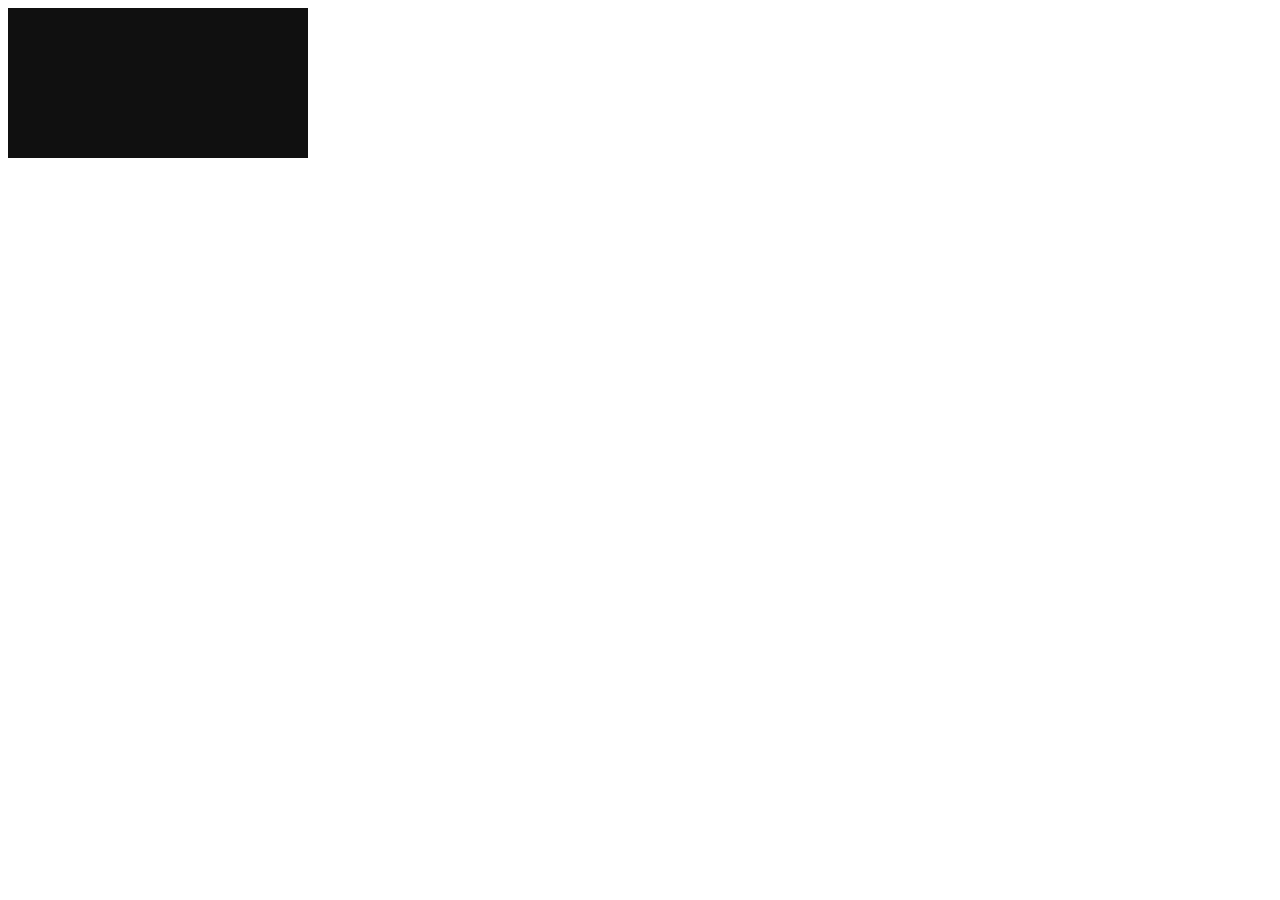
==== editor.html @ d4013d65 "move '/projects/{hash}' to '/projects/{hash}/ws' and add basic UI of editor" ====
<!DOCTYPE html>
<head>
</head>
<body>
	<canvas id="map"></canvas>
	<script>
		const BACKGROUND = "#101010"
		const WID_MIN = 128
		const HEI_MIN = 128
		const FPS = 60
		const atlas = new Image();
		const ctx = map.getContext("2d")

		function export_project() {
			const a = document.createElement("a");
			a.href = location.pathname + "/export";
			a.download = "";
			document.body.appendChild(a);
			a.click();
			a.remove();
		}

		function clear() {
			ctx.fillStyle = BACKGROUND
			ctx.fillRect(0, 0, map.width, map.height)
		}

		function draw(tilemap) {
			if(tilemap == null) {
				return
			}

			tilemap.forEach( (row, i) => {
				row.forEach( (col, j) => {
					if(col == 0 || col > frames.length) {
						return
					}
					let scaled = {x: wid * scale.x, y: hei * scale.y}
					ctx.drawImage(
						atlas,
						frames[col-1].x, frames[col-1].y, wid, hei,
						j * scaled.x, i * scaled.y, scaled.x, scaled.y 
					)
				})
			})
		}

		function readInt32LE(arr, offset) {
			return (
				arr[offset] |
				(arr[offset + 1] << 8) |
				(arr[offset + 2] << 16) |
				(arr[offset + 3] << 24)
			);
		}

		function decompress(compressed) {
			const height = readInt32LE(compressed, 4);
			const width  = readInt32LE(compressed, 0);

			const decompressed = Array.from({ length: height }, () => new Uint8Array(width));

			let prologue = 8;
			let repeats = 0;
			let element = 0;
			let wid = 0;
			let hei = 0;

			for (let i = prologue; i + 1 < compressed.length; i += 2) {
				repeats = compressed[i];
				element = compressed[i + 1];

				for (let j = 0; j < repeats; j++) {
					decompressed[hei][wid] = element;
					wid += 1;

					if (wid >= width) {
						wid = 0;
						hei += 1;
					}

					if (hei >= height) {
						return decompressed;
					}
				}
			}

			return decompressed;
		}

		let mouse = {x: 0, y: 0}
		let tile_selected = 1
		let stage = 0
		let frames = null
		let wid = 16
		let hei = 16
		let cols = 0
		let rows = 0
		let scale = {x: 1, y: 1}
		var tilemap = null
		const ws = new WebSocket(location.pathname + "/ws")
		ws.addEventListener("message", (event) => {
			var msg = JSON.parse(event.data)
			switch(stage){
				case 0:
					cols = msg.Wid
					rows = msg.Hei
					wid = msg.TileWid
					hei = msg.TileHei
					let compressed = msg.compressed.slice()
					console.log(compressed)
					tilemap = decompress(compressed)
					if(wid <= WID_MIN || hei <= HEI_MIN) {
						scale.x = WID_MIN/wid
						scale.y = HEI_MIN/hei
					}
					map.width = wid * scale.x * cols;
					map.height = hei * scale.y * rows;
					stage++
					break
				case 1:
					frames = msg.frames.slice()
					atlas.src = "/" + msg.ImgPath
					stage++
					break
				default:
					tilemap[msg.y][msg.x] = msg.tile
			}
		})

		map.addEventListener("mousedown", (e) => {
			const rect = map.getBoundingClientRect()
			const canvas_scale = {x: map.width / rect.width, y: map.height / rect.height }

			mouse.x = Math.floor((e.clientX - rect.left) / (wid * scale.x))
			mouse.y = Math.floor((e.clientY - rect.top) / (hei * scale.y))
			if(e.button === 0) {
				ws.send(JSON.stringify({x: mouse.x, y: mouse.y, tile: tile_selected}))
				tile_selected++
				if(tile_selected > frames.length) {
					tile_selected = 1
				}
			}
			if(e.button === 2) {
				ws.send(JSON.stringify({x: mouse.x, y: mouse.y, tile: 0}))
			}
		})

		function frame() {
			const dt = 1/FPS
			clear()
			draw(tilemap)
			setTimeout(frame, 1000/FPS)
		}
		setTimeout(frame, 1000/FPS)

	</script>
</body>
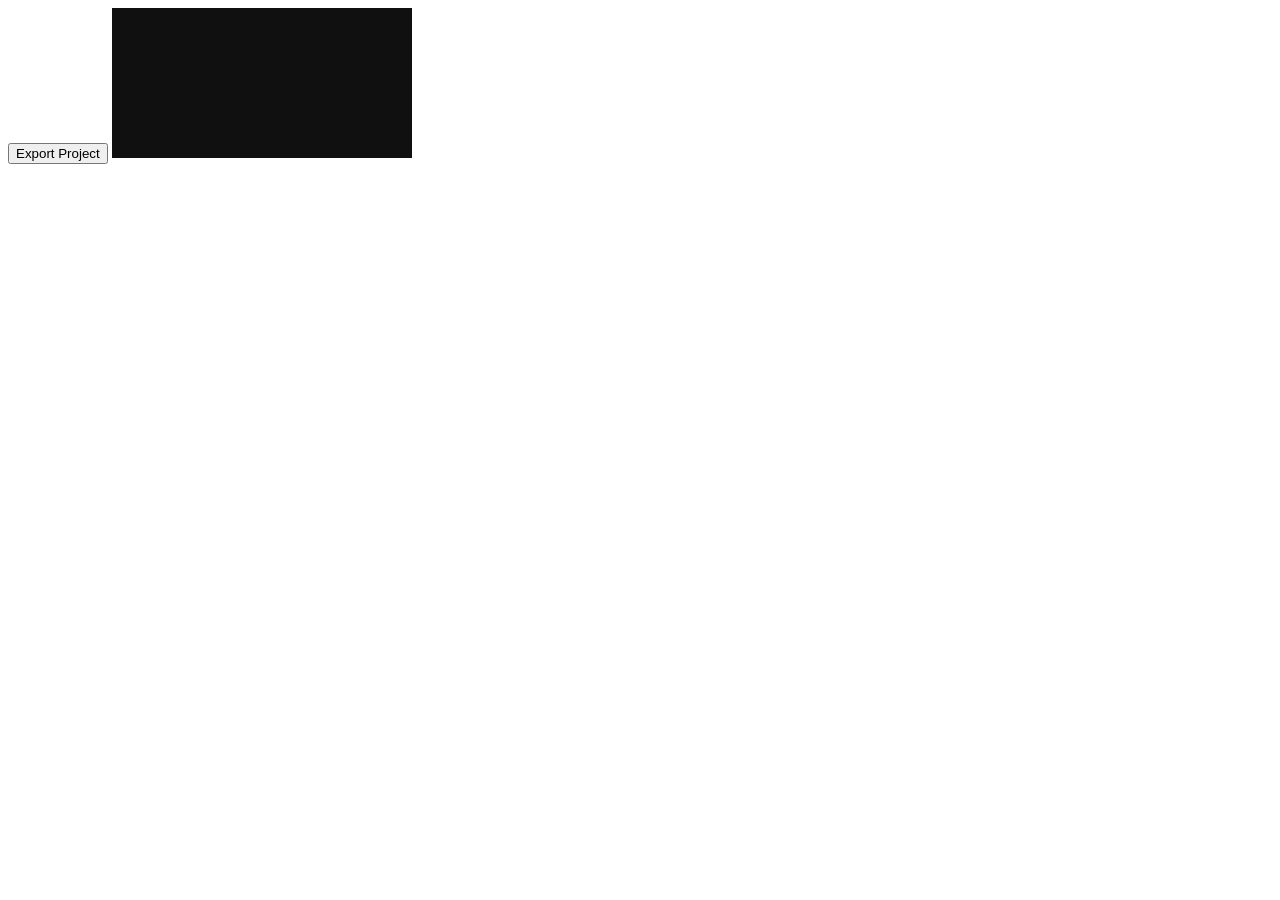
==== commit 04e3cb5c: "add export button" ====
--- a/editor.html
+++ b/editor.html
@@ -2,6 +2,7 @@
 <head>
 </head>
 <body>
+	<button onclick="export_project()">Export Project</button>
 	<canvas id="map"></canvas>
 	<script>
 		const BACKGROUND = "#101010"
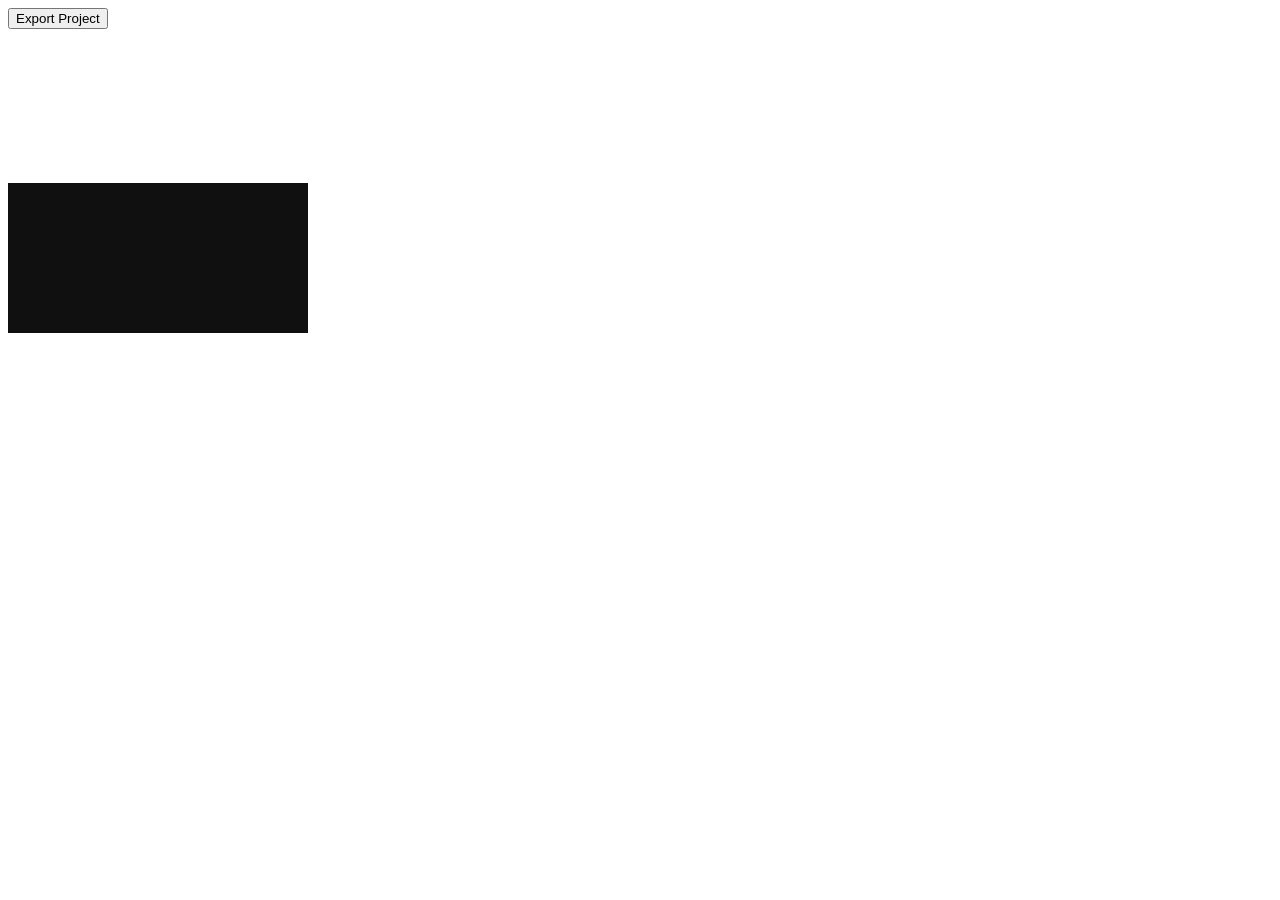
==== commit 0982b93f: "add tile selector" ====
--- a/editor.html
+++ b/editor.html
@@ -3,7 +3,12 @@
 </head>
 <body>
 	<button onclick="export_project()">Export Project</button>
+	<div id="container">
+	<div>
+	<canvas id="selector"></canvas>
+	</div>
 	<canvas id="map"></canvas>
+	</div>
 	<script>
 		const BACKGROUND = "#101010"
 		const WID_MIN = 128
@@ -11,6 +16,7 @@
 		const FPS = 60
 		const atlas = new Image();
 		const ctx = map.getContext("2d")
+		const selector_ctx = selector.getContext("2d")
 
 		function export_project() {
 			const a = document.createElement("a");
@@ -24,6 +30,22 @@
 		function clear() {
 			ctx.fillStyle = BACKGROUND
 			ctx.fillRect(0, 0, map.width, map.height)
+		}
+
+		function draw_selector(frames) {
+			if(frames == null)
+			{
+				return
+			}
+
+			frames.forEach( (frame, i) => {
+				let scaled = {x: wid * scale.x / 2, y: hei * scale.y / 2}
+				selector_ctx.drawImage(
+					atlas,
+					frame.x, frame.y, wid, hei,
+					i * scaled.x, 0, scaled.x, scaled.y 
+				)
+			});
 		}
 
 		function draw(tilemap) {
@@ -109,7 +131,6 @@
 					wid = msg.TileWid
 					hei = msg.TileHei
 					let compressed = msg.compressed.slice()
-					console.log(compressed)
 					tilemap = decompress(compressed)
 					if(wid <= WID_MIN || hei <= HEI_MIN) {
 						scale.x = WID_MIN/wid
@@ -122,6 +143,9 @@
 				case 1:
 					frames = msg.frames.slice()
 					atlas.src = "/" + msg.ImgPath
+					selector.width = frames.length * wid * scale.x / 2
+					selector.height = hei * scale.y / 2
+					draw_selector(frames)
 					stage++
 					break
 				default:
@@ -131,19 +155,21 @@
 
 		map.addEventListener("mousedown", (e) => {
 			const rect = map.getBoundingClientRect()
-			const canvas_scale = {x: map.width / rect.width, y: map.height / rect.height }
 
 			mouse.x = Math.floor((e.clientX - rect.left) / (wid * scale.x))
 			mouse.y = Math.floor((e.clientY - rect.top) / (hei * scale.y))
 			if(e.button === 0) {
 				ws.send(JSON.stringify({x: mouse.x, y: mouse.y, tile: tile_selected}))
-				tile_selected++
-				if(tile_selected > frames.length) {
-					tile_selected = 1
-				}
 			}
 			if(e.button === 2) {
 				ws.send(JSON.stringify({x: mouse.x, y: mouse.y, tile: 0}))
+			}
+		})
+
+		selector.addEventListener("mousedown", (e) => {
+			const rect = selector.getBoundingClientRect()
+			if(e.button === 0) {
+				tile_selected = Math.floor((e.clientX - rect.left) / (wid * scale.x / 2)) + 1
 			}
 		})
 
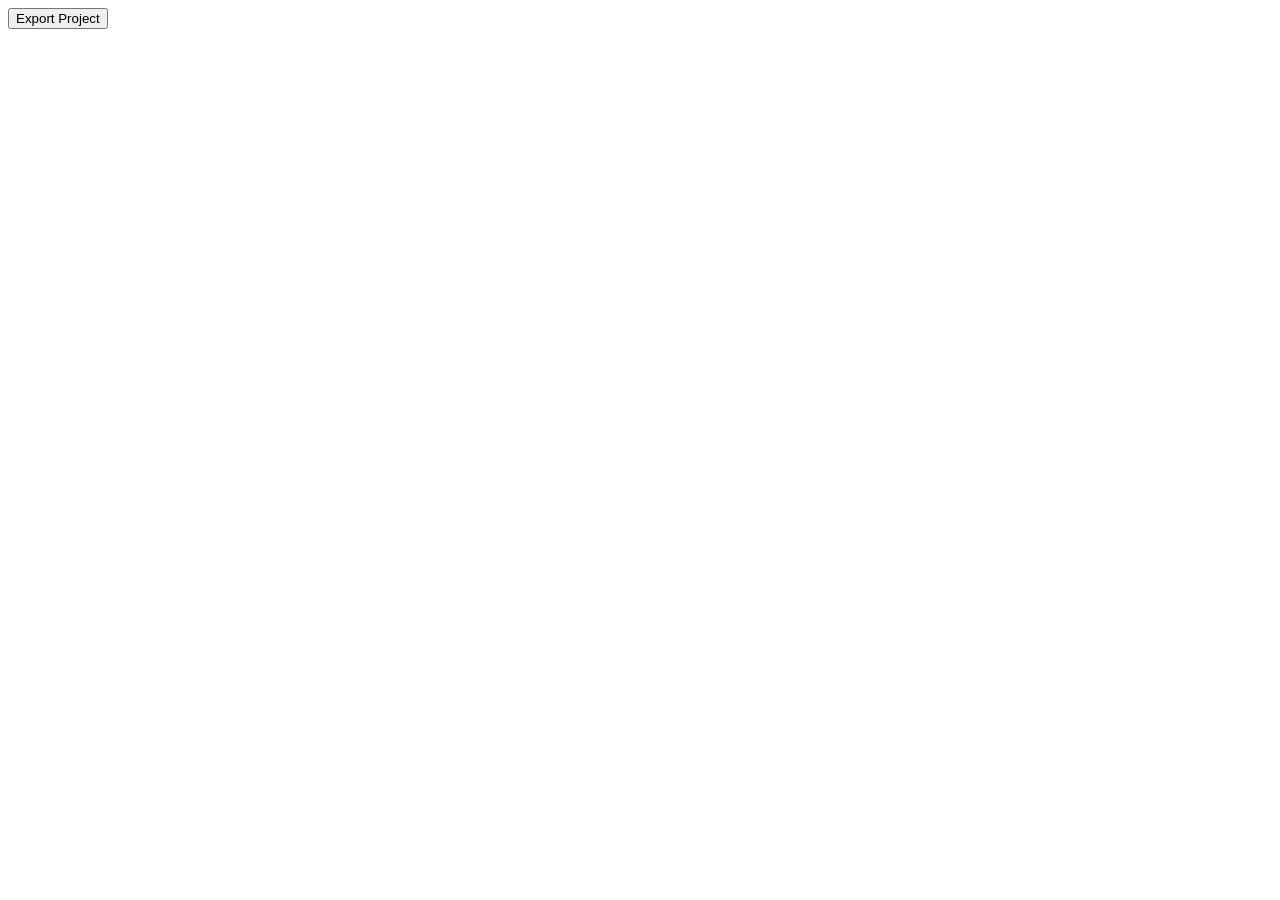
==== commit 4e93b708: "reduce amount of draw operations, tying it to input" ====
--- a/editor.html
+++ b/editor.html
@@ -38,13 +38,21 @@
 				return
 			}
 
+			col = 0
+			row = 0
 			frames.forEach( (frame, i) => {
 				let scaled = {x: wid * scale.x / 2, y: hei * scale.y / 2}
 				selector_ctx.drawImage(
 					atlas,
 					frame.x, frame.y, wid, hei,
-					i * scaled.x, 0, scaled.x, scaled.y 
+					col * scaled.x, row * scaled.y, scaled.x, scaled.y
 				)
+				col++;
+				if(col * scaled.x >= selector.width)
+				{
+					row++
+					col = 0
+				}
 			});
 		}
 
@@ -62,7 +70,7 @@
 					ctx.drawImage(
 						atlas,
 						frames[col-1].x, frames[col-1].y, wid, hei,
-						j * scaled.x, i * scaled.y, scaled.x, scaled.y 
+						j * scaled.x, i * scaled.y, scaled.x, scaled.y
 					)
 				})
 			})
@@ -111,7 +119,20 @@
 			return decompressed;
 		}
 
-		let mouse = {x: 0, y: 0}
+		function send_update(ws, e) {
+			const rect = map.getBoundingClientRect()
+
+			mouse.x = Math.floor((e.clientX - rect.left) / (wid * scale.x))
+			mouse.y = Math.floor((e.clientY - rect.top) / (hei * scale.y))
+			if(e.button === 0) {
+				ws.send(JSON.stringify({x: mouse.x, y: mouse.y, tile: tile_selected}))
+			}
+			if(e.button === 2) {
+				ws.send(JSON.stringify({x: mouse.x, y: mouse.y, tile: 0}))
+			}
+		}
+
+		let mouse = {x: 0, y: 0, down: false}
 		let tile_selected = 1
 		let stage = 0
 		let frames = null
@@ -143,43 +164,50 @@
 				case 1:
 					frames = msg.frames.slice()
 					atlas.src = "/" + msg.ImgPath
-					selector.width = frames.length * wid * scale.x / 2
-					selector.height = hei * scale.y / 2
-					draw_selector(frames)
+					selector.width = map.width
+					selector.height = Math.ceil(frames.length / (selector.width / (wid * scale.x))) * hei * scale.y / 2
+					atlas.onload = () => {
+						clear()
+						draw(tilemap)
+						draw_selector(frames)
+					}
 					stage++
 					break
 				default:
 					tilemap[msg.y][msg.x] = msg.tile
+					clear()
+					draw(tilemap)
+					draw_selector(frames)
 			}
 		})
 
 		map.addEventListener("mousedown", (e) => {
-			const rect = map.getBoundingClientRect()
-
-			mouse.x = Math.floor((e.clientX - rect.left) / (wid * scale.x))
-			mouse.y = Math.floor((e.clientY - rect.top) / (hei * scale.y))
-			if(e.button === 0) {
-				ws.send(JSON.stringify({x: mouse.x, y: mouse.y, tile: tile_selected}))
-			}
-			if(e.button === 2) {
-				ws.send(JSON.stringify({x: mouse.x, y: mouse.y, tile: 0}))
-			}
+			mouse.down = true
+			send_update(ws, e)
+		})
+
+		map.addEventListener("mouseup", (e) => {
+			mouse.down = false
+		})
+
+		map.addEventListener("mousemove", (e) => {
+			if(!mouse.down) {
+				return
+			}
+			send_update(ws, e)
+		})
+
+		map.addEventListener("mouseleave", (e) => {
+			mouse.down = false
 		})
 
 		selector.addEventListener("mousedown", (e) => {
 			const rect = selector.getBoundingClientRect()
+			mouse.x = Math.floor((e.clientX - rect.left) / (wid * scale.x / 2))
+			mouse.y = Math.floor((e.clientY - rect.top) / (hei * scale.y / 2))
 			if(e.button === 0) {
-				tile_selected = Math.floor((e.clientX - rect.left) / (wid * scale.x / 2)) + 1
-			}
-		})
-
-		function frame() {
-			const dt = 1/FPS
-			clear()
-			draw(tilemap)
-			setTimeout(frame, 1000/FPS)
-		}
-		setTimeout(frame, 1000/FPS)
-
+				tile_selected = mouse.x + (mouse.y * cols * 2) + 1
+			}
+		})
 	</script>
 </body>
